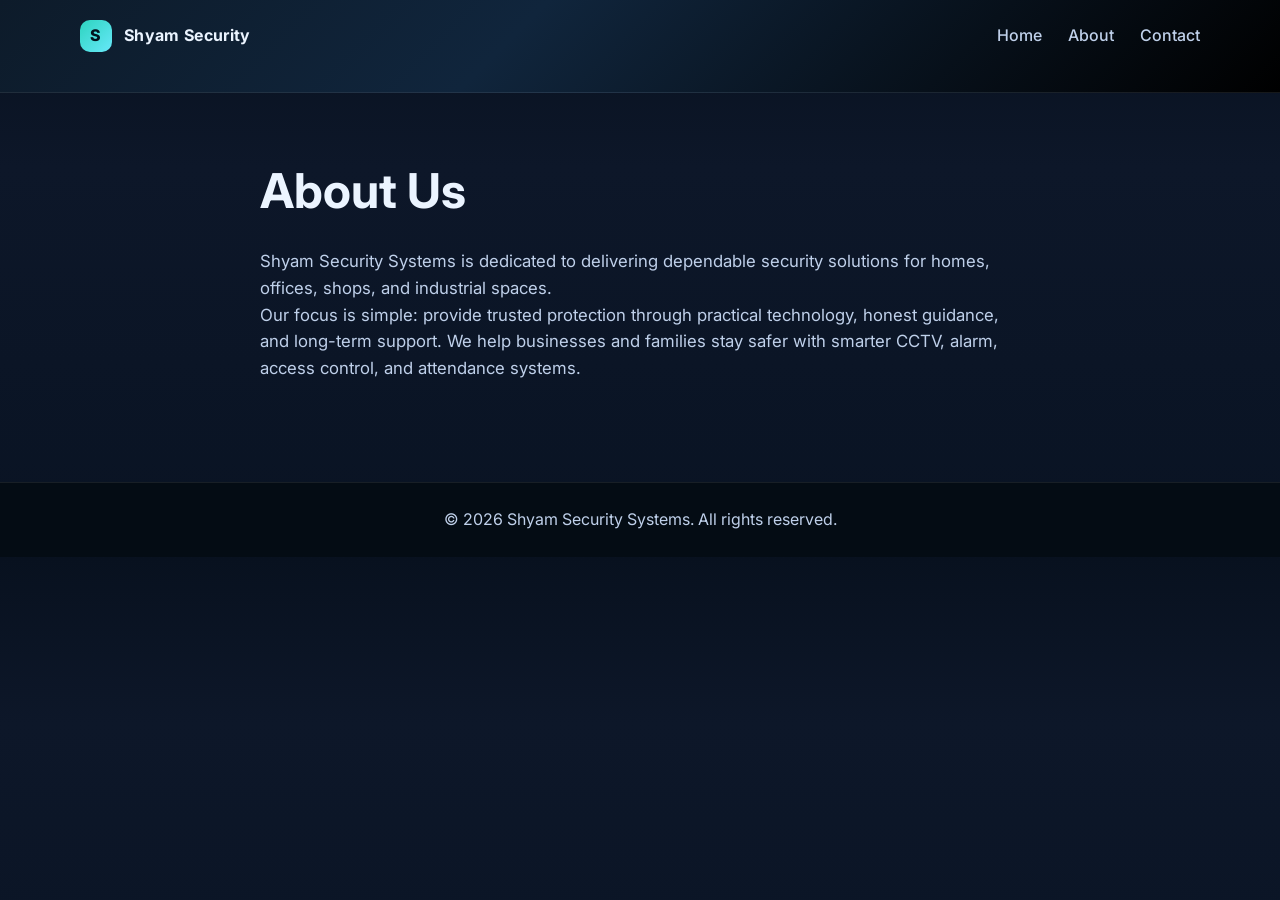
==== about.html @ 727e2b7f "Initial website upload" ====
<!DOCTYPE html>
<html lang="en">

<head>
    <meta charset="UTF-8">
    <meta name="viewport" content="width=device-width, initial-scale=1.0">
    <title>About - Shancy Security Systems</title>
    <link rel="preconnect" href="https://fonts.googleapis.com">
    <link rel="preconnect" href="https://fonts.gstatic.com" crossorigin>
    <link href="https://fonts.googleapis.com/css2?family=Inter:wght@400;500;600;700;800&display=swap" rel="stylesheet">
    <link rel="stylesheet" href="style.css">
</head>

<body>
    <header class="page-header site-header">
        <nav class="topbar container">
            <a href="index.html" class="brand" aria-label="Shyam Security Systems home">
                <span class="brand-mark">S</span>
                <span>Shyam Security</span>
            </a>
            <button class="nav-toggle" aria-label="Open menu" aria-expanded="false">Menu</button>
            <div class="nav-links">
                <a href="index.html">Home</a>
                <a href="about.html">About</a>
                <a href="contact.html">Contact</a>
            </div>
        </nav>
    </header>

    <main class="page-content">
        <h1>About Us</h1>
        <p>Shyam Security Systems is dedicated to delivering dependable security solutions for homes, offices, shops, and industrial spaces.</p>
        <p>Our focus is simple: provide trusted protection through practical technology, honest guidance, and long-term support. We help businesses and families stay safer with smarter CCTV, alarm, access control, and attendance systems.</p>
    </main>

    <footer>
        <div class="container footer-inner">
            <p>© <span id="year"></span> Shyam Security Systems. All rights reserved.</p>
        </div>
    </footer>

    <script src="script.js"></script>
</body>

</html>
---- style.css ----
:root {
    --bg: #08111f;
    --bg-soft: #101d31;
    --panel: rgba(19, 33, 52, 0.9);
    --panel-strong: #13233d;
    --primary: #2dd4bf;
    --primary-dark: #14b8a6;
    --accent: #7dd3fc;
    --text: #ebf4ff;
    --muted: #bfd0ea;
    --line: rgba(255, 255, 255, 0.08);
    --shadow: 0 20px 45px rgba(4, 10, 20, 0.35);
}

* {
    box-sizing: border-box;
    margin: 0;
    padding: 0;
}

html {
    scroll-behavior: smooth;
}

body {
    font-family: 'Inter', sans-serif;
    background: linear-gradient(180deg, #08111f 0%, #0d1729 30%, #091323 100%);
    color: var(--text);
    line-height: 1.6;
}

a {
    color: inherit;
    text-decoration: none;
}

img {
    max-width: 100%;
    display: block;
}

button {
    font: inherit;
}

.container {
    width: min(1120px, calc(100% - 32px));
    margin: 0 auto;
}

.site-header {
    background: radial-gradient(circle at top left, rgba(45, 212, 191, 0.22), transparent 32%), linear-gradient(135deg, #071321 0%, #0d1e32 42%, #060d17 100%);
    border-bottom: 1px solid var(--line);
}

.topbar {
    display: flex;
    align-items: center;
    justify-content: space-between;
    gap: 20px;
    padding: 20px 0;
    position: relative;
    z-index: 10;
}

.brand {
    display: inline-flex;
    align-items: center;
    gap: 12px;
    font-weight: 700;
    letter-spacing: 0.02em;
}

.brand-mark {
    width: 32px;
    height: 32px;
    display: grid;
    place-items: center;
    border-radius: 10px;
    background: linear-gradient(135deg, var(--primary), #67e8f9);
    color: #02131d;
    font-weight: 800;
}

.nav-links {
    display: flex;
    align-items: center;
    gap: 26px;
}

.nav-links a {
    color: var(--muted);
    font-weight: 500;
    transition: color 0.2s ease;
}

.nav-links a:hover,
.nav-links a:focus-visible {
    color: var(--text);
}

.nav-toggle {
    display: none;
    background: rgba(255, 255, 255, 0.05);
    color: var(--text);
    border: 1px solid var(--line);
    border-radius: 10px;
    padding: 10px 14px;
    cursor: pointer;
}

.hero {
    display: grid;
    grid-template-columns: 1.2fr 0.8fr;
    align-items: center;
    gap: 36px;
    padding: 70px 0 88px;
}

.eyebrow {
    display: inline-block;
    background: rgba(125, 211, 252, 0.12);
    border: 1px solid rgba(125, 211, 252, 0.2);
    color: var(--accent);
    font-size: 0.8rem;
    letter-spacing: 0.08em;
    text-transform: uppercase;
    padding: 8px 12px;
    border-radius: 999px;
    margin-bottom: 18px;
}

.eyebrow.accent {
    color: #9be7df;
    background: rgba(45, 212, 191, 0.1);
    border-color: rgba(45, 212, 191, 0.2);
}

.hero-copy h1 {
    font-size: clamp(2.6rem, 5vw, 4.6rem);
    line-height: 1.1;
    max-width: 650px;
    margin-bottom: 18px;
}

.hero-copy p {
    color: var(--muted);
    font-size: 1.08rem;
    max-width: 620px;
    margin-bottom: 26px;
}

.hero-actions {
    display: flex;
    align-items: center;
    gap: 16px;
    flex-wrap: wrap;
}

.cta {
    display: inline-flex;
    align-items: center;
    justify-content: center;
    padding: 14px 24px;
    border-radius: 999px;
    font-weight: 700;
    transition: transform 0.2s ease, box-shadow 0.2s ease;
}

.cta:hover {
    transform: translateY(-2px);
}

.cta.primary {
    background: linear-gradient(135deg, var(--primary) 0%, #67e8f9 100%);
    color: #041b27;
    box-shadow: 0 14px 30px rgba(45, 212, 191, 0.28);
}

.cta.secondary {
    background: rgba(255, 255, 255, 0.04);
    border: 1px solid var(--line);
    color: var(--text);
}

.hero-panel {
    background: rgba(14, 25, 38, 0.85);
    border: 1px solid var(--line);
    border-radius: 24px;
    padding: 24px;
    box-shadow: var(--shadow);
}

.panel-badge {
    display: inline-flex;
    margin-bottom: 18px;
    padding: 8px 12px;
    border-radius: 999px;
    background: rgba(45, 212, 191, 0.12);
    border: 1px solid rgba(45, 212, 191, 0.22);
    color: #9ae7d8;
    font-weight: 600;
    font-size: 0.8rem;
}

.hero-panel ul {
    list-style: none;
    display: grid;
    gap: 14px;
    color: var(--muted);
}

.hero-panel li {
    display: flex;
    align-items: center;
    gap: 8px;
    line-height: 1.5;
}

.panel-contact {
    margin-top: 18px;
    color: #9ae7d8;
    font-weight: 700;
}

.section {
    padding: 90px 0;
}

.section-heading {
    text-align: center;
    margin-bottom: 36px;
}

.section-heading h2 {
    font-size: clamp(2rem, 4vw, 3rem);
    line-height: 1.2;
    margin-top: 6px;
}

.left-align {
    text-align: left;
}

.stats {
    display: grid;
    grid-template-columns: repeat(4, minmax(0, 1fr));
    gap: 18px;
    margin-top: -32px;
    position: relative;
    z-index: 2;
}

.stat-card {
    background: rgba(16, 30, 47, 0.9);
    border: 1px solid var(--line);
    border-radius: 20px;
    padding: 22px 18px;
    text-align: center;
    box-shadow: var(--shadow);
}

.stat-card strong {
    display: block;
    font-size: clamp(1.5rem, 2vw, 2.4rem);
    color: var(--primary);
    margin-bottom: 6px;
}

.stat-card span {
    color: var(--muted);
}

.service-grid {
    display: grid;
    grid-template-columns: repeat(4, minmax(0, 1fr));
    gap: 22px;
}

.card {
    background: rgba(17, 28, 42, 0.9);
    border: 1px solid var(--line);
    border-radius: 22px;
    padding: 26px 20px;
    transition: transform 0.2s ease, border-color 0.2s ease;
}

.card:hover {
    transform: translateY(-4px);
    border-color: rgba(45, 212, 191, 0.4);
}

.card-icon {
    width: 56px;
    height: 56px;
    background: rgba(45, 212, 191, 0.12);
    border: 1px solid rgba(45, 212, 191, 0.2);
    border-radius: 16px;
    display: grid;
    place-items: center;
    font-size: 1.7rem;
    margin-bottom: 16px;
}

.card h3 {
    margin-bottom: 10px;
    font-size: 1.25rem;
}

.card p {
    color: var(--muted);
}

.alt-section {
    background: rgba(8, 17, 31, 0.9);
    border-top: 1px solid var(--line);
    border-bottom: 1px solid var(--line);
}

.split-block {
    display: grid;
    grid-template-columns: 0.9fr 1.1fr;
    gap: 28px;
    align-items: center;
}

.split-block h2 {
    font-size: clamp(2rem, 3vw, 3rem);
}

.feature-list {
    display: grid;
    gap: 18px;
}

.feature-item {
    background: rgba(17, 28, 42, 0.9);
    border: 1px solid var(--line);
    border-radius: 18px;
    padding: 22px;
}

.feature-item h3 {
    margin-bottom: 8px;
    font-size: 1.15rem;
}

.feature-item p {
    color: var(--muted);
}

.process-grid {
    display: grid;
    grid-template-columns: repeat(4, minmax(0, 1fr));
    gap: 22px;
}

.process-card {
    background: rgba(17, 28, 42, 0.9);
    border: 1px solid var(--line);
    border-radius: 20px;
    padding: 24px 20px;
}

.process-card span {
    display: inline-flex;
    width: 42px;
    height: 42px;
    border-radius: 50%;
    background: rgba(125, 211, 252, 0.1);
    color: var(--accent);
    align-items: center;
    justify-content: center;
    font-weight: 700;
    margin-bottom: 16px;
}

.process-card h3 {
    margin-bottom: 10px;
}

.process-card p {
    color: var(--muted);
}

.cta-band {
    padding: 0 0 90px;
}

.cta-band-inner {
    background: linear-gradient(135deg, rgba(11, 38, 52, 0.95), rgba(17, 28, 42, 0.96));
    border: 1px solid var(--line);
    border-radius: 26px;
    padding: 32px 28px;
    display: flex;
    align-items: center;
    justify-content: space-between;
    gap: 18px;
    box-shadow: var(--shadow);
}

.cta-band-inner h2 {
    font-size: clamp(1.8rem, 3vw, 2.6rem);
    line-height: 1.2;
}

.contact-wrap {
    padding-top: 30px;
}

.contact-box {
    display: grid;
    grid-template-columns: repeat(3, minmax(0, 1fr));
    gap: 18px;
    margin-top: 28px;
}

.contact-item {
    background: rgba(17, 28, 42, 0.9);
    border: 1px solid var(--line);
    border-radius: 18px;
    padding: 20px 18px;
    font-weight: 500;
    color: var(--text);
}

.contact-item a {
    color: #96f2d5;
}

footer {
    background: #040c14;
    border-top: 1px solid var(--line);
    padding: 24px 0;
}

.footer-inner {
    text-align: center;
    color: var(--muted);
}

@media (max-width: 900px) {
    .hero,
    .split-block,
    .service-grid,
    .process-grid,
    .contact-box,
    .stats {
        grid-template-columns: 1fr 1fr;
    }
    .hero {
        grid-template-columns: 1fr;
    }
    .service-grid,
    .process-grid,
    .contact-box,
    .stats {
        grid-template-columns: 1fr 1fr;
    }
}

@media (max-width: 680px) {
    .nav-toggle {
        display: inline-flex;
    }
    .nav-links {
        position: absolute;
        top: 100%;
        left: 0;
        right: 0;
        display: none;
        flex-direction: column;
        background: rgba(8, 17, 31, 0.98);
        border: 1px solid var(--line);
        border-radius: 18px;
        padding: 16px;
        margin-top: 10px;
        box-shadow: var(--shadow);
    }
    .topbar.open .nav-links {
        display: flex;
    }
    .service-grid,
    .process-grid,
    .contact-box,
    .stats,
    .split-block {
        grid-template-columns: 1fr;
    }
    .cta-band-inner {
        flex-direction: column;
        align-items: flex-start;
    }
    .hero {
        padding-top: 48px;
    }
}

.page-header {
    background: linear-gradient(135deg, #0d1b2a 0%, #10253c 40%, #000000 100%);
    padding-bottom: 20px;
}

.page-content {
    max-width: 800px;
    margin: 60px auto;
    padding: 0 20px 40px;
}

.page-content h1 {
    font-size: clamp(2rem, 4vw, 3rem);
    margin-bottom: 18px;
}

.page-content p,
.page-content li {
    font-size: 1.05rem;
    color: var(--muted);
}
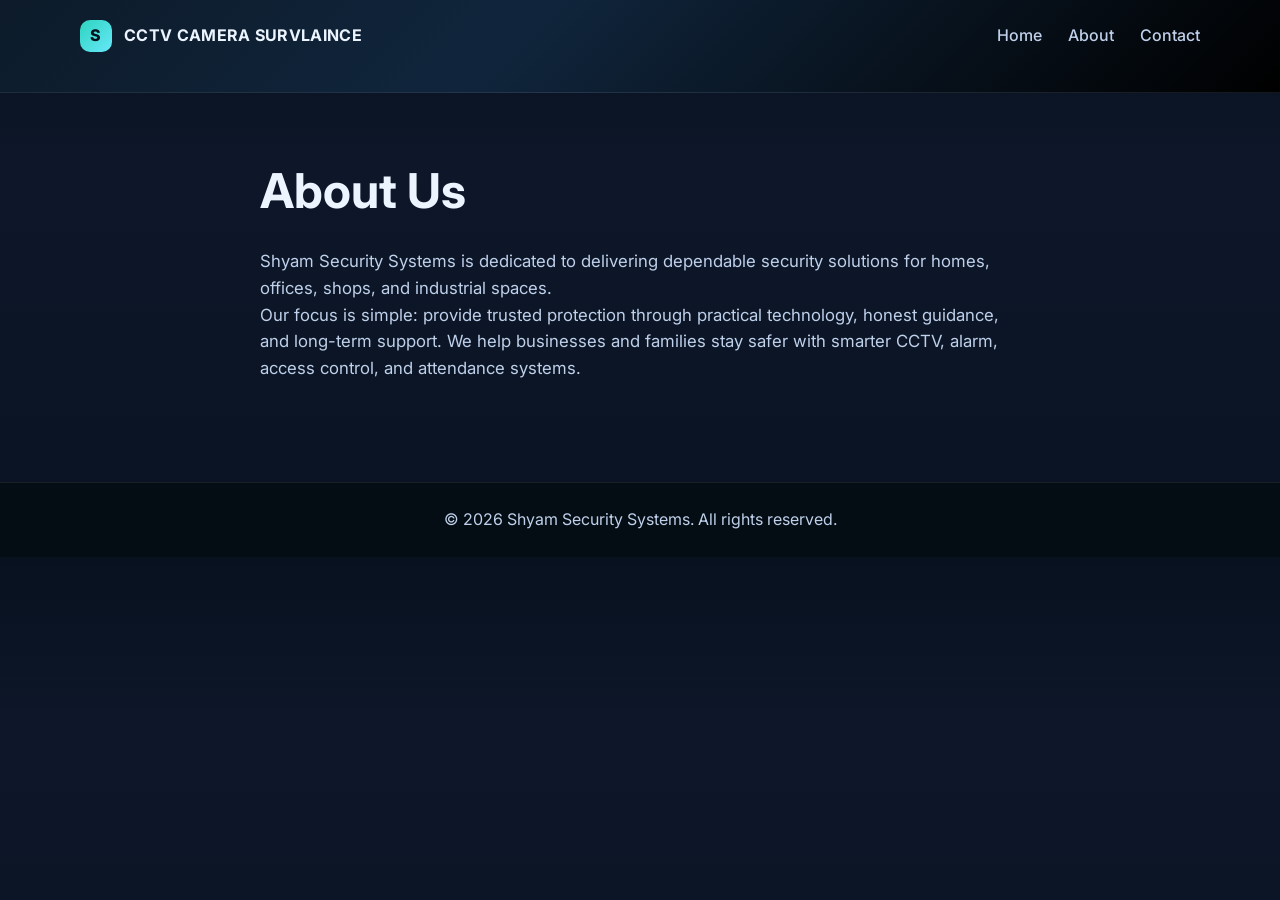
==== commit b6e4bf72: "Update website header branding" ====
--- a/about.html
+++ b/about.html
@@ -14,9 +14,9 @@
 <body>
     <header class="page-header site-header">
         <nav class="topbar container">
-            <a href="index.html" class="brand" aria-label="Shyam Security Systems home">
+            <a href="index.html" class="brand" aria-label="CCTV CAMERA SURVLAINCE home">
                 <span class="brand-mark">S</span>
-                <span>Shyam Security</span>
+                <span>CCTV CAMERA SURVLAINCE</span>
             </a>
             <button class="nav-toggle" aria-label="Open menu" aria-expanded="false">Menu</button>
             <div class="nav-links">
--- a/style.css
+++ b/style.css
@@ -278,6 +278,7 @@
 }
 
 .card {
+    display: block;
     background: rgba(17, 28, 42, 0.9);
     border: 1px solid var(--line);
     border-radius: 22px;
@@ -428,15 +429,225 @@
     color: #96f2d5;
 }
 
+.quote-body,
+.success-body {
+    background: linear-gradient(180deg, #08111f 0%, #0d1729 30%, #091323 100%);
+}
+
+.quote-page {
+    padding: 64px 0 90px;
+}
+
+.quote-shell {
+    display: grid;
+    grid-template-columns: 0.95fr 1.05fr;
+    gap: 28px;
+    align-items: center;
+}
+
+.quote-copy {
+    padding: 24px 8px 24px 0;
+}
+
+.quote-copy h1 {
+    font-size: clamp(2.4rem, 4vw, 4rem);
+    line-height: 1.08;
+    margin-bottom: 16px;
+}
+
+.quote-copy p {
+    color: var(--muted);
+    font-size: 1.05rem;
+    max-width: 560px;
+}
+
+.quote-benefits {
+    display: grid;
+    grid-template-columns: repeat(3, minmax(0, 1fr));
+    gap: 16px;
+    margin-top: 28px;
+}
+
+.quote-benefits div {
+    background: rgba(17, 28, 42, 0.9);
+    border: 1px solid var(--line);
+    border-radius: 18px;
+    padding: 18px 14px;
+    text-align: center;
+}
+
+.quote-benefits strong {
+    display: block;
+    color: var(--primary);
+    font-size: 1.5rem;
+    margin-bottom: 6px;
+}
+
+.quote-benefits span {
+    color: var(--muted);
+    font-size: 0.9rem;
+}
+
+.quote-card {
+    background: rgba(11, 18, 29, 0.96);
+    border: 1px solid var(--line);
+    border-radius: 28px;
+    padding: 26px;
+    box-shadow: var(--shadow);
+}
+
+.card-topline {
+    display: flex;
+    align-items: center;
+    justify-content: space-between;
+    gap: 12px;
+    margin-bottom: 20px;
+}
+
+.status-badge {
+    display: inline-flex;
+    background: rgba(45, 212, 191, 0.12);
+    color: #9ae7d8;
+    border: 1px solid rgba(45, 212, 191, 0.2);
+    padding: 8px 12px;
+    border-radius: 999px;
+    font-size: 0.72rem;
+    font-weight: 700;
+    letter-spacing: 0.06em;
+    text-transform: uppercase;
+}
+
+.mini-label {
+    color: var(--muted);
+    font-size: 0.8rem;
+    letter-spacing: 0.08em;
+    text-transform: uppercase;
+}
+
+.quote-form {
+    display: grid;
+    gap: 18px;
+}
+
+.form-grid {
+    display: grid;
+    grid-template-columns: repeat(2, minmax(0, 1fr));
+    gap: 18px;
+}
+
+.field {
+    display: grid;
+    gap: 8px;
+}
+
+.field.full-width {
+    grid-column: 1 / -1;
+}
+
+.field span {
+    color: var(--text);
+    font-size: 0.9rem;
+    font-weight: 600;
+}
+
+.field input,
+.field select,
+.field textarea {
+    width: 100%;
+    background: rgba(17, 28, 42, 0.92);
+    color: var(--text);
+    border: 1px solid rgba(255, 255, 255, 0.08);
+    border-radius: 14px;
+    padding: 14px 16px;
+    font: inherit;
+    transition: border-color 0.2s ease, box-shadow 0.2s ease;
+}
+
+.field input::placeholder,
+.field textarea::placeholder {
+    color: rgba(191, 208, 234, 0.7);
+}
+
+.field input:focus,
+.field select:focus,
+.field textarea:focus {
+    outline: none;
+    border-color: rgba(45, 212, 191, 0.8);
+    box-shadow: 0 0 0 4px rgba(45, 212, 191, 0.08);
+}
+
+.check-row {
+    border-top: 1px solid var(--line);
+    padding-top: 12px;
+}
+
+.check-row label {
+    display: flex;
+    align-items: center;
+    gap: 10px;
+    color: var(--muted);
+    font-size: 0.95rem;
+}
+
+.check-row input {
+    accent-color: var(--primary);
+    width: 16px;
+    height: 16px;
+}
+
+.quote-submit {
+    border: none;
+    width: 100%;
+    cursor: pointer;
+    font-size: 1rem;
+}
+
+.success-wrap {
+    min-height: 100vh;
+    display: grid;
+    place-items: center;
+    padding: 40px 20px;
+}
+
+.success-box {
+    max-width: 620px;
+    text-align: center;
+    background: rgba(11, 18, 29, 0.96);
+    border: 1px solid var(--line);
+    border-radius: 28px;
+    padding: 38px 28px;
+    box-shadow: var(--shadow);
+}
+
+.success-icon {
+    width: 74px;
+    height: 74px;
+    display: grid;
+    place-items: center;
+    margin: 0 auto 18px;
+    border-radius: 50%;
+    background: rgba(45, 212, 191, 0.12);
+    border: 1px solid rgba(45, 212, 191, 0.25);
+    color: var(--primary);
+    font-size: 2rem;
+    font-weight: 800;
+}
+
+.success-box h1 {
+    font-size: clamp(2rem, 3vw, 3rem);
+    margin-bottom: 12px;
+}
+
+.success-box p {
+    color: var(--muted);
+    margin-bottom: 24px;
+    font-size: 1.02rem;
+}
+
 footer {
     background: #040c14;
     border-top: 1px solid var(--line);
     padding: 24px 0;
-}
-
-.footer-inner {
-    text-align: center;
-    color: var(--muted);
 }
 
 @media (max-width: 900px) {
@@ -445,10 +656,12 @@
     .service-grid,
     .process-grid,
     .contact-box,
-    .stats {
+    .stats,
+    .quote-shell {
         grid-template-columns: 1fr 1fr;
     }
-    .hero {
+    .hero,
+    .quote-shell {
         grid-template-columns: 1fr;
     }
     .service-grid,
@@ -484,6 +697,73 @@
     .process-grid,
     .contact-box,
     .stats,
+    .split-block,
+    .form-grid,
+    .quote-benefits {
+        grid-template-columns: 1fr;
+    }
+    .cta-band-inner {
+        flex-direction: column;
+        align-items: flex-start;
+    }
+    .hero {
+        padding-top: 48px;
+    }
+    .quote-card {
+        padding: 18px;
+    }
+}
+
+.footer-inner {
+    text-align: center;
+    color: var(--muted);
+}
+
+@media (max-width: 900px) {
+    .hero,
+    .split-block,
+    .service-grid,
+    .process-grid,
+    .contact-box,
+    .stats {
+        grid-template-columns: 1fr 1fr;
+    }
+    .hero {
+        grid-template-columns: 1fr;
+    }
+    .service-grid,
+    .process-grid,
+    .contact-box,
+    .stats {
+        grid-template-columns: 1fr 1fr;
+    }
+}
+
+@media (max-width: 680px) {
+    .nav-toggle {
+        display: inline-flex;
+    }
+    .nav-links {
+        position: absolute;
+        top: 100%;
+        left: 0;
+        right: 0;
+        display: none;
+        flex-direction: column;
+        background: rgba(8, 17, 31, 0.98);
+        border: 1px solid var(--line);
+        border-radius: 18px;
+        padding: 16px;
+        margin-top: 10px;
+        box-shadow: var(--shadow);
+    }
+    .topbar.open .nav-links {
+        display: flex;
+    }
+    .service-grid,
+    .process-grid,
+    .contact-box,
+    .stats,
     .split-block {
         grid-template-columns: 1fr;
     }
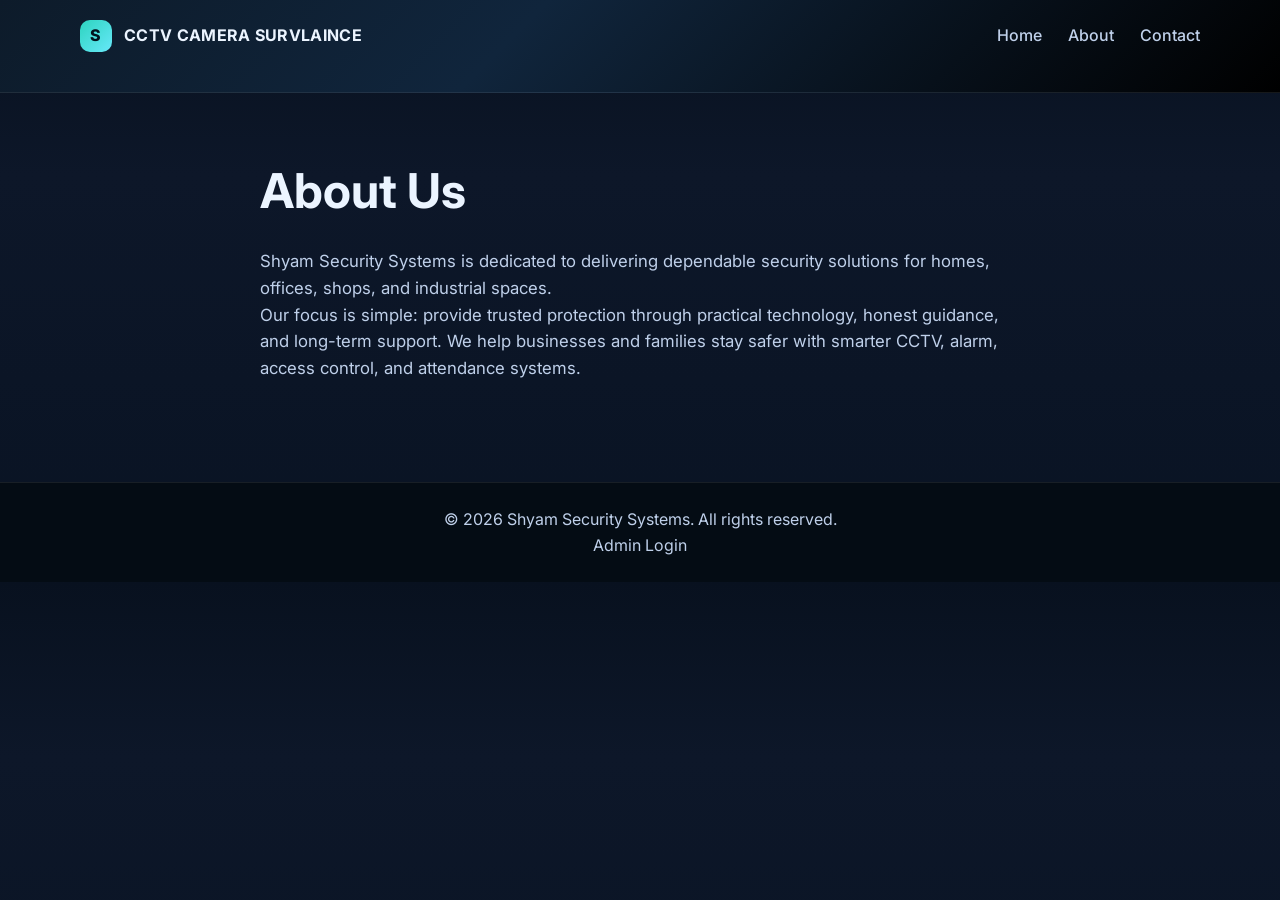
==== commit d6fa077d: "fix fire alarm and theft alarm imeges" ====
--- a/about.html
+++ b/about.html
@@ -4,6 +4,14 @@
 <head>
     <meta charset="UTF-8">
     <meta name="viewport" content="width=device-width, initial-scale=1.0">
+    <!-- Google tag (gtag.js) -->
+    <script async src="https://www.googletagmanager.com/gtag/js?id=G-6YRMH4L3KP"></script>
+    <script>
+        window.dataLayer = window.dataLayer || [];
+        function gtag() { dataLayer.push(arguments); }
+        gtag('js', new Date());
+        gtag('config', 'G-6YRMH4L3KP');
+    </script>
     <title>About - Shancy Security Systems</title>
     <link rel="preconnect" href="https://fonts.googleapis.com">
     <link rel="preconnect" href="https://fonts.gstatic.com" crossorigin>
@@ -36,6 +44,7 @@
     <footer>
         <div class="container footer-inner">
             <p>© <span id="year"></span> Shyam Security Systems. All rights reserved.</p>
+            <a href="admin.html">Admin Login</a>
         </div>
     </footer>
 
--- a/style.css
+++ b/style.css
@@ -273,12 +273,13 @@
 
 .service-grid {
     display: grid;
-    grid-template-columns: repeat(4, minmax(0, 1fr));
+    grid-template-columns: repeat(3, minmax(0, 1fr));
     gap: 22px;
 }
 
 .card {
     display: block;
+    min-height: 220px;
     background: rgba(17, 28, 42, 0.9);
     border: 1px solid var(--line);
     border-radius: 22px;
@@ -289,6 +290,17 @@
 .card:hover {
     transform: translateY(-4px);
     border-color: rgba(45, 212, 191, 0.4);
+}
+
+.service-image {
+    width: calc(100% + 40px);
+    height: 150px;
+    display: block;
+    background: linear-gradient(135deg, #163447, #0b202d);
+    object-fit: cover;
+    margin: -26px -20px 20px;
+    border-radius: 22px 22px 0 0;
+    opacity: 0.88;
 }
 
 .card-icon {
@@ -432,6 +444,73 @@
 .quote-body,
 .success-body {
     background: linear-gradient(180deg, #08111f 0%, #0d1729 30%, #091323 100%);
+}
+
+.quote-body {
+    position: relative;
+    isolation: isolate;
+}
+
+.quote-body::before {
+    content: '';
+    position: fixed;
+    inset: 0;
+    z-index: -1;
+    background: linear-gradient(115deg, rgba(4, 11, 20, 0.88), rgba(4, 11, 20, 0.58)), url('https://images.unsplash.com/photo-1557597774-9d273605dfa9?auto=format&fit=crop&w=1800&q=80') center / cover;
+    filter: saturate(1.15) blur(1px);
+    transform: scale(1.03);
+}
+
+.quote-body[class*='quote-category-']::before {
+    background-image: linear-gradient(115deg, rgba(4, 11, 20, 0.86), rgba(4, 11, 20, 0.56)), url('https://images.unsplash.com/photo-1557597774-9d273605dfa9?auto=format&fit=crop&w=1800&q=80');
+}
+
+.quote-body.quote-category-fire-alarm::before {
+    background-image: linear-gradient(115deg, rgba(45, 8, 4, 0.82), rgba(49, 25, 5, 0.52)), url('https://images.unsplash.com/photo-1517089596392-fb9a9033e05f?auto=format&fit=crop&w=1800&q=80');
+}
+
+.quote-body.quote-category-nvr-dvr-xvr-systems::before {
+    background-image: linear-gradient(115deg, rgba(6, 17, 29, 0.86), rgba(19, 46, 67, 0.5)), url('https://images.unsplash.com/photo-1558494949-ef010cbdcc31?auto=format&fit=crop&w=1800&q=80');
+}
+
+.quote-body.quote-category-ip-cameras::before {
+    background-image: linear-gradient(115deg, rgba(4, 26, 32, 0.84), rgba(8, 69, 76, 0.5)), url('https://images.unsplash.com/photo-1557597774-9d273605dfa9?auto=format&fit=crop&w=1800&q=80');
+}
+
+.quote-body.quote-category-analog-cameras::before {
+    background-image: linear-gradient(115deg, rgba(25, 16, 7, 0.84), rgba(64, 37, 10, 0.5)), url('https://images.unsplash.com/photo-1557597774-9d273605dfa9?auto=format&fit=crop&w=1800&q=80');
+}
+
+.quote-body.quote-category-em-locks::before {
+    background-image: linear-gradient(115deg, rgba(4, 20, 30, 0.86), rgba(10, 46, 57, 0.5)), url('https://images.unsplash.com/photo-1558008258-3256797b43f3?auto=format&fit=crop&w=1800&q=80');
+}
+
+.quote-body.quote-category-strike-locks::before {
+    background-image: linear-gradient(115deg, rgba(24, 17, 5, 0.84), rgba(76, 49, 11, 0.5)), url('https://images.unsplash.com/photo-1556742049-0cfed4f6a45d?auto=format&fit=crop&w=1800&q=80');
+}
+
+.quote-body.quote-category-biometric-attendance::before {
+    background-image: linear-gradient(115deg, rgba(13, 10, 34, 0.84), rgba(29, 19, 58, 0.52)), url('https://images.unsplash.com/photo-1556761175-b413da4baf72?auto=format&fit=crop&w=1800&q=80');
+}
+
+.quote-body.quote-category-access-control::before {
+    background-image: linear-gradient(115deg, rgba(5, 22, 22, 0.84), rgba(9, 58, 53, 0.5)), url('https://images.unsplash.com/photo-1563013544-824ae1b704d3?auto=format&fit=crop&w=1800&q=80');
+}
+
+.quote-body.quote-category-burglar-alarm::before {
+    background-image: linear-gradient(115deg, rgba(34, 7, 25, 0.84), rgba(61, 14, 26, 0.5)), url('https://images.unsplash.com/photo-1558008258-3256797b43f3?auto=format&fit=crop&w=1800&q=80');
+}
+
+.quote-body.quote-category-theft-alarm::before {
+    background-image: linear-gradient(115deg, rgba(42, 9, 6, 0.84), rgba(91, 37, 7, 0.5)), url('https://images.unsplash.com/photo-1558008258-3256797b43f3?auto=format&fit=crop&w=1800&q=80');
+}
+
+.quote-body.quote-category-intrusion-detection::before {
+    background-image: linear-gradient(115deg, rgba(27, 5, 20, 0.84), rgba(68, 12, 37, 0.5)), url('https://images.unsplash.com/photo-1582139329536-e7284fece509?auto=format&fit=crop&w=1800&q=80');
+}
+
+.quote-body.quote-category-video-door-phone::before {
+    background-image: linear-gradient(115deg, rgba(7, 18, 31, 0.84), rgba(11, 48, 68, 0.5)), url('https://images.unsplash.com/photo-1586953208448-b95a79798f07?auto=format&fit=crop&w=1800&q=80');
 }
 
 .quote-page {
@@ -796,4 +875,139 @@
 .page-content li {
     font-size: 1.05rem;
     color: var(--muted);
+}
+
+.field input[type='file'] {
+    padding: 10px 12px;
+    cursor: pointer;
+}
+
+.field small {
+    color: var(--muted);
+    font-size: 0.78rem;
+}
+
+.admin-page {
+    min-height: 100vh;
+    padding: 72px 20px;
+    background: linear-gradient(180deg, #08111f 0%, #0d1729 30%, #091323 100%);
+}
+
+.admin-shell {
+    max-width: 760px;
+    margin: 0 auto;
+}
+
+.admin-card {
+    background: rgba(255, 255, 255, 0.96);
+    border: 1px solid rgba(20, 42, 69, 0.12);
+    border-radius: 10px;
+    padding: 32px;
+    box-shadow: 0 18px 48px rgba(16, 29, 49, 0.12);
+    color: #142a45;
+}
+
+.admin-card h1 {
+    margin-top: 0;
+    color: #142a45;
+}
+
+.admin-form {
+    display: grid;
+    gap: 16px;
+}
+
+.admin-form label {
+    display: grid;
+    gap: 7px;
+    font-weight: 600;
+    color: #142a45;
+}
+
+.admin-form input {
+    width: 100%;
+    box-sizing: border-box;
+    padding: 13px 14px;
+    border: 1px solid #c8d2df;
+    border-radius: 5px;
+    font: inherit;
+    color: #142a45;
+}
+
+.admin-form input:focus {
+    outline: 2px solid #e6a23c;
+    outline-offset: 1px;
+}
+
+.admin-message {
+    min-height: 24px;
+    color: #8b2f2f;
+    margin-top: 12px;
+}
+
+.admin-toolbar {
+    display: flex;
+    justify-content: space-between;
+    align-items: center;
+    gap: 16px;
+    flex-wrap: wrap;
+    margin-bottom: 24px;
+}
+
+.admin-upload {
+    display: grid;
+    gap: 14px;
+    margin-bottom: 30px;
+}
+
+.admin-upload input {
+    padding: 12px;
+    border: 1px dashed #9aabba;
+    border-radius: 5px;
+    background: #f5f8fb;
+    color: #142a45;
+}
+
+.admin-gallery {
+    display: grid;
+    grid-template-columns: repeat(auto-fill, minmax(170px, 1fr));
+    gap: 16px;
+}
+
+.admin-image {
+    overflow: hidden;
+    border: 1px solid #d9e0e8;
+    border-radius: 6px;
+    background: #fff;
+}
+
+.admin-image img {
+    display: block;
+    width: 100%;
+    aspect-ratio: 4 / 3;
+    object-fit: cover;
+}
+
+.admin-image-body {
+    display: grid;
+    gap: 8px;
+    padding: 12px;
+}
+
+.admin-image-name {
+    overflow: hidden;
+    color: #40546b;
+    font-size: 0.85rem;
+    text-overflow: ellipsis;
+    white-space: nowrap;
+}
+
+.admin-hidden {
+    display: none;
+}
+
+@media (max-width: 560px) {
+    .admin-card {
+        padding: 22px;
+    }
 }
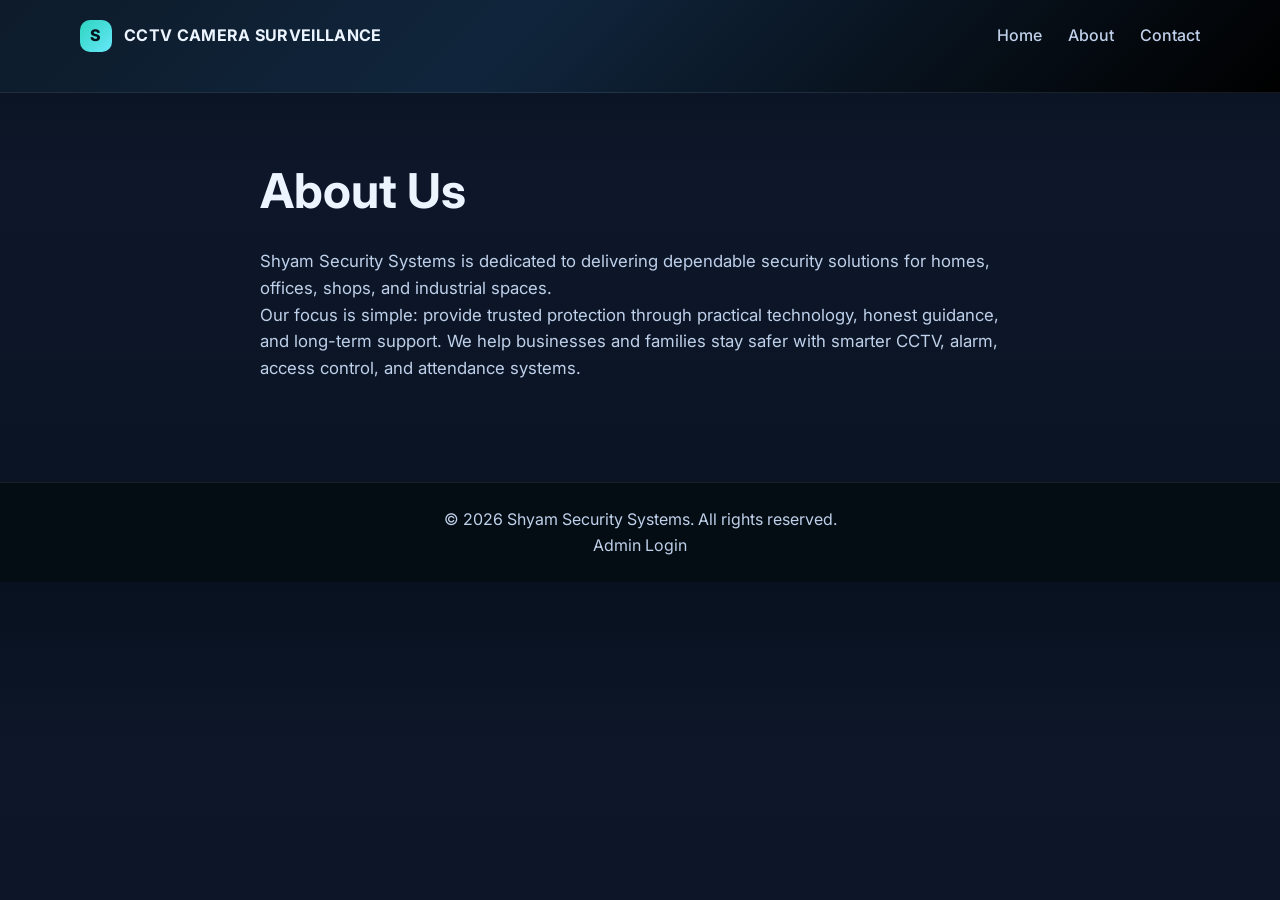
==== commit fb095d7b: "sudhar" ====
--- a/about.html
+++ b/about.html
@@ -4,6 +4,8 @@
 <head>
     <meta charset="UTF-8">
     <meta name="viewport" content="width=device-width, initial-scale=1.0">
+    <meta name="description" content="Learn about Shancy Security Systems and our CCTV, fire safety, access control, and security installation services.">
+    <link rel="canonical" href="https://shancy1998.github.io/about.html">
     <!-- Google tag (gtag.js) -->
     <script async src="https://www.googletagmanager.com/gtag/js?id=G-6YRMH4L3KP"></script>
     <script>
@@ -22,9 +24,9 @@
 <body>
     <header class="page-header site-header">
         <nav class="topbar container">
-            <a href="index.html" class="brand" aria-label="CCTV CAMERA SURVLAINCE home">
+            <a href="index.html" class="brand" aria-label="CCTV CAMERA SURVEILLANCE home">
                 <span class="brand-mark">S</span>
-                <span>CCTV CAMERA SURVLAINCE</span>
+                <span>CCTV CAMERA SURVEILLANCE</span>
             </a>
             <button class="nav-toggle" aria-label="Open menu" aria-expanded="false">Menu</button>
             <div class="nav-links">
--- a/style.css
+++ b/style.css
@@ -278,13 +278,27 @@
 }
 
 .card {
+    position: relative;
     display: block;
     min-height: 220px;
     background: rgba(17, 28, 42, 0.9);
+    background-size: cover;
+    background-position: center;
+    background-repeat: no-repeat;
     border: 1px solid var(--line);
     border-radius: 22px;
     padding: 26px 20px;
+    overflow: hidden;
     transition: transform 0.2s ease, border-color 0.2s ease;
+}
+
+.card::before {
+    content: "";
+    position: absolute;
+    inset: 0;
+    background: linear-gradient(135deg, rgba(7, 17, 31, 0.7), rgba(7, 17, 31, 0.35));
+    border-radius: inherit;
+    z-index: 0;
 }
 
 .card:hover {
@@ -292,15 +306,13 @@
     border-color: rgba(45, 212, 191, 0.4);
 }
 
+.card > * {
+    position: relative;
+    z-index: 1;
+}
+
 .service-image {
-    width: calc(100% + 40px);
-    height: 150px;
-    display: block;
-    background: linear-gradient(135deg, #163447, #0b202d);
-    object-fit: cover;
-    margin: -26px -20px 20px;
-    border-radius: 22px 22px 0 0;
-    opacity: 0.88;
+    display: none;
 }
 
 .card-icon {
@@ -467,18 +479,6 @@
 
 .quote-body.quote-category-fire-alarm::before {
     background-image: linear-gradient(115deg, rgba(45, 8, 4, 0.82), rgba(49, 25, 5, 0.52)), url('https://images.unsplash.com/photo-1517089596392-fb9a9033e05f?auto=format&fit=crop&w=1800&q=80');
-}
-
-.quote-body.quote-category-nvr-dvr-xvr-systems::before {
-    background-image: linear-gradient(115deg, rgba(6, 17, 29, 0.86), rgba(19, 46, 67, 0.5)), url('https://images.unsplash.com/photo-1558494949-ef010cbdcc31?auto=format&fit=crop&w=1800&q=80');
-}
-
-.quote-body.quote-category-ip-cameras::before {
-    background-image: linear-gradient(115deg, rgba(4, 26, 32, 0.84), rgba(8, 69, 76, 0.5)), url('https://images.unsplash.com/photo-1557597774-9d273605dfa9?auto=format&fit=crop&w=1800&q=80');
-}
-
-.quote-body.quote-category-analog-cameras::before {
-    background-image: linear-gradient(115deg, rgba(25, 16, 7, 0.84), rgba(64, 37, 10, 0.5)), url('https://images.unsplash.com/photo-1557597774-9d273605dfa9?auto=format&fit=crop&w=1800&q=80');
 }
 
 .quote-body.quote-category-em-locks::before {
